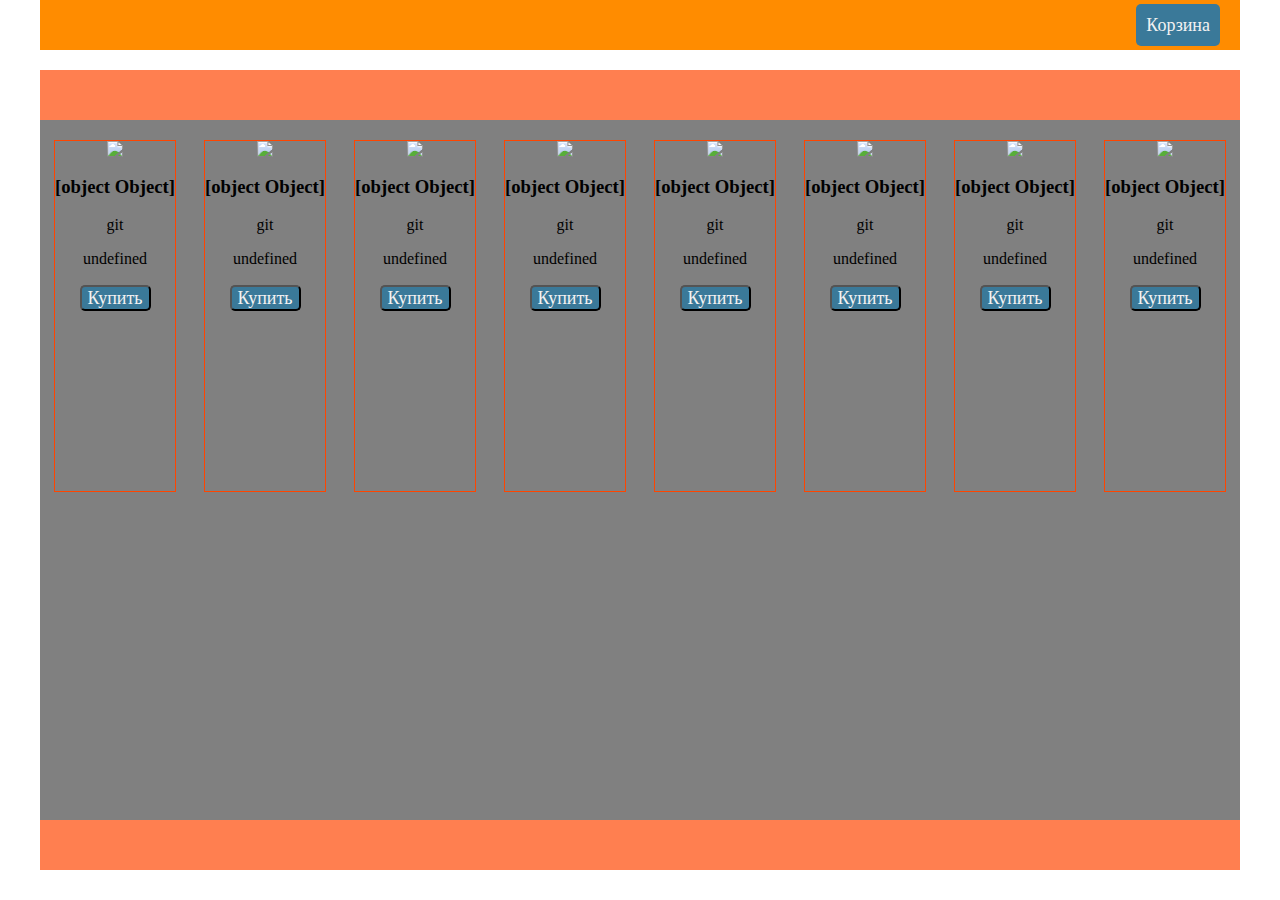
==== lesson2/index.html @ c02f371f "add lesson2" ====
<!DOCTYPE html>
<html lang="en">
<head>
    <meta charset="UTF-8">
    <title>Интернет-магазин</title>
    <link rel="stylesheet" href="css/normalize.css">
    <link rel="stylesheet" href="css/style.css">

</head>
<body>
    <header>
        <button class="btn-cart" type="button">Корзина</button>
    </header>
    <main class="main-wrap">
        <div class="products"></div>
    </main>
    <script src="js/main.js"></script>
</body>
</html>
---- lesson2/css/style.css ----
header {
    display: flex;
    justify-content: flex-end;
    flex-direction: row;
    align-items: center;
    height: 50px;
    width: 100%;
    max-width: 1200px;
    background-color: darkorange;
    margin: 0 auto;
}

.buy-btn {
    background: #3a7999;
    color: #f2f2f2;
    font-size: 18px;
    border-radius: 5px;
    position: relative;
    box-sizing: border-box;
}

.buy-btn:hover {
    color: orangered;
}

.btn-cart {
    height: 42px;
    border: none;
    background: #3a7999;
    color: #f2f2f2;
    padding: 10px;
    font-size: 18px;
    border-radius: 5px;
    position: relative;
    box-sizing: border-box;
    transition: all 500ms ease;
    margin-right: 20px;
}

.btn-cart:before {
    content:'';
    position: absolute;
    top: 0;
    left: 0;
    width: 0;
    height: 42px;
    background: rgba(255,255,255,0.3);
    border-radius: 5px;
    transition: all 2s ease;
}

.btn-cart:hover:before {
    width: 100%;
}

.main-wrap {
    min-height: 800px;
    width: 100%;
    max-width: 1200px;
    background-color: coral;
    margin:20px auto;
    display: flex;
    align-items: center;
}

.products {
    display: flex;
    justify-content: space-around;
    flex-wrap: wrap;
    min-height: 700px;
    width: 100%;
    max-width: 1200px;
    background-color: gray;
}

.product-item {
    display: flex;
    flex-direction: column;
    align-items: center;
    margin-top: 20px;
    border: solid 1px orangered;
    height: 350px;
}
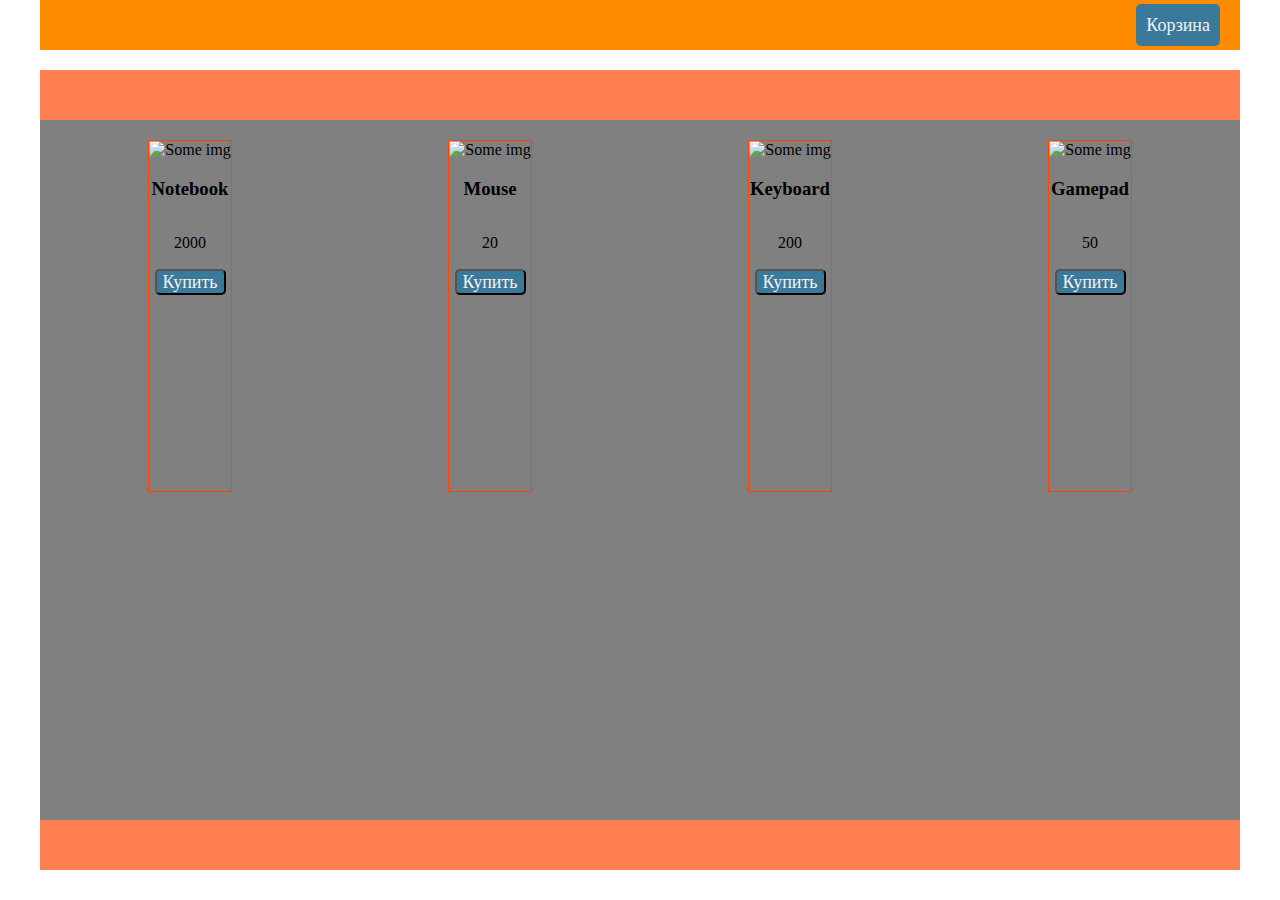
==== commit 2280bc7e: "2" ====
--- a/lesson2/index.html
+++ b/lesson2/index.html
@@ -14,6 +14,15 @@
     <main class="main-wrap">
         <div class="products"></div>
     </main>
+
+    <!--beforestart-->
+    <p>
+        <!--afterstart-->
+        <span></span>
+        <!--beforeend-->
+    </p>
+    <!--afterend-->
+
     <script src="js/main.js"></script>
 </body>
 </html>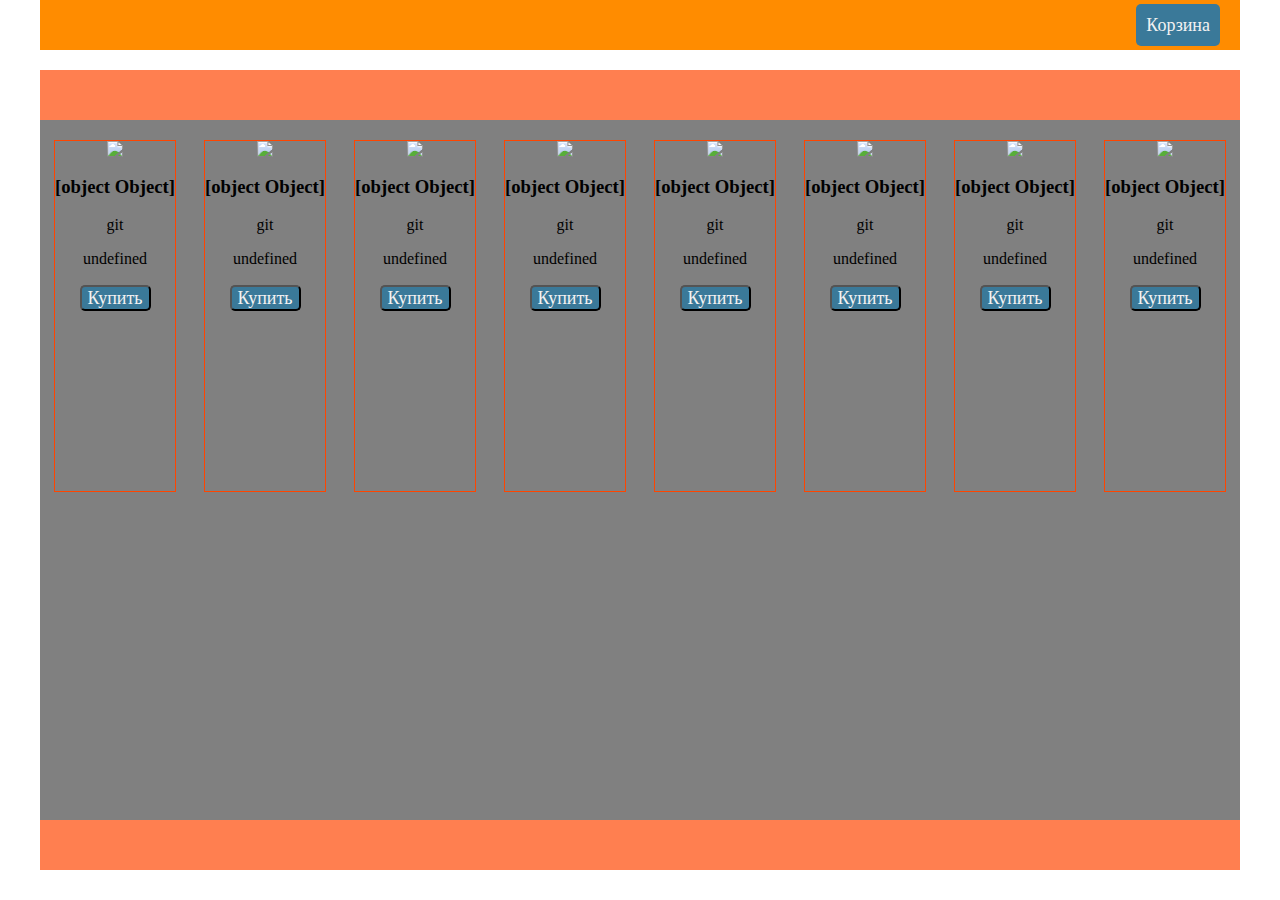
==== commit 45aa1f40: "Merge pull request #2 from AlexyGor/lesson2" ====
--- a/lesson2/index.html
+++ b/lesson2/index.html
@@ -14,15 +14,6 @@
     <main class="main-wrap">
         <div class="products"></div>
     </main>
-
-    <!--beforestart-->
-    <p>
-        <!--afterstart-->
-        <span></span>
-        <!--beforeend-->
-    </p>
-    <!--afterend-->
-
     <script src="js/main.js"></script>
 </body>
 </html>